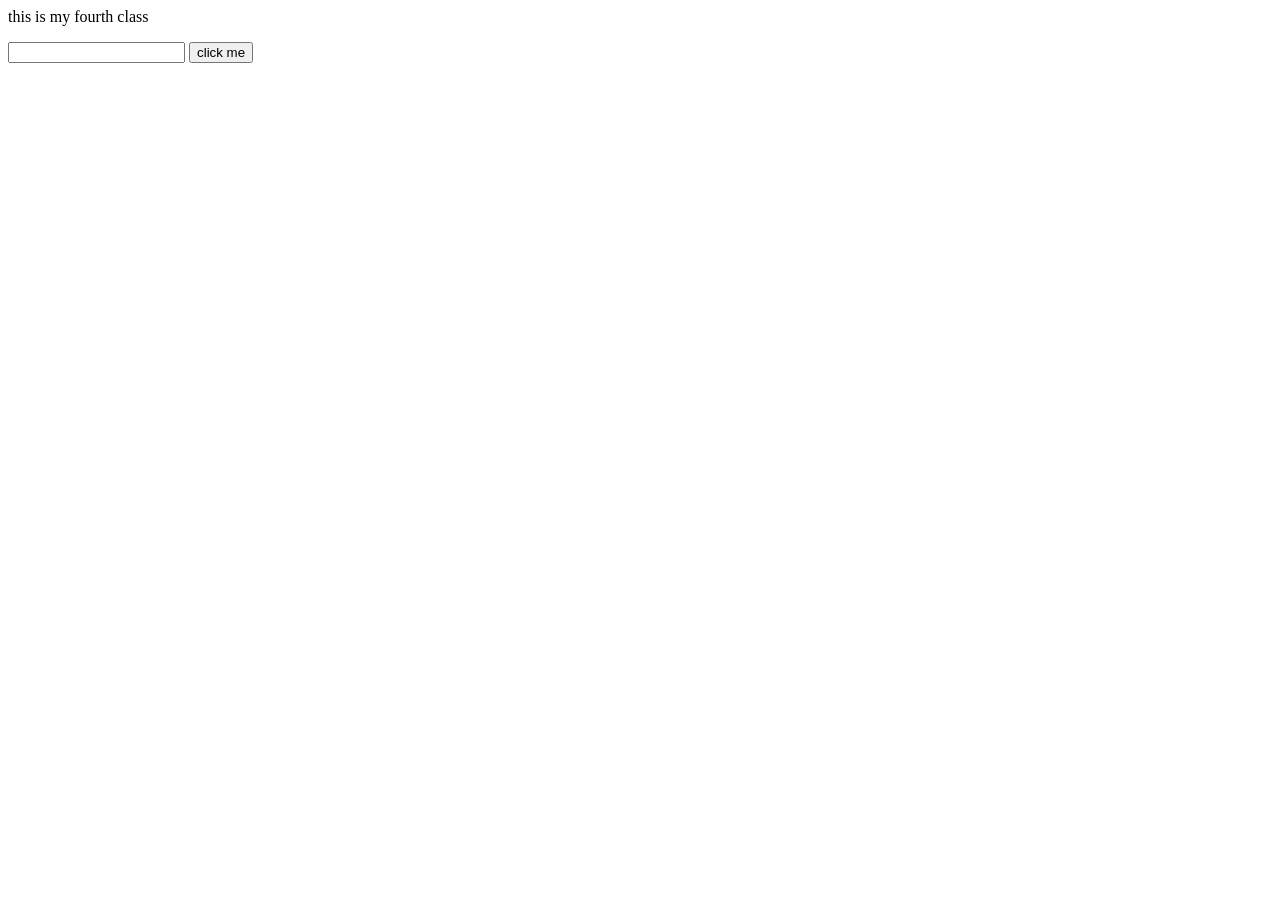
==== tenth.html @ 4bc012b1 "js" ====
<html>
    <head></head>
    <body>
        <!-- <p id="ptag">paragraph tag</p> -->
         <p class="pclass" id="ptag">paragraph tag </p> 
         <input type="text" onchange="newFunction()" id="eventListener">
         <button onclick="alert('clicked')">click me</button>
         <p id="ptag"></p>

    </body>
    <script src="prooo.js"></script>

</html>
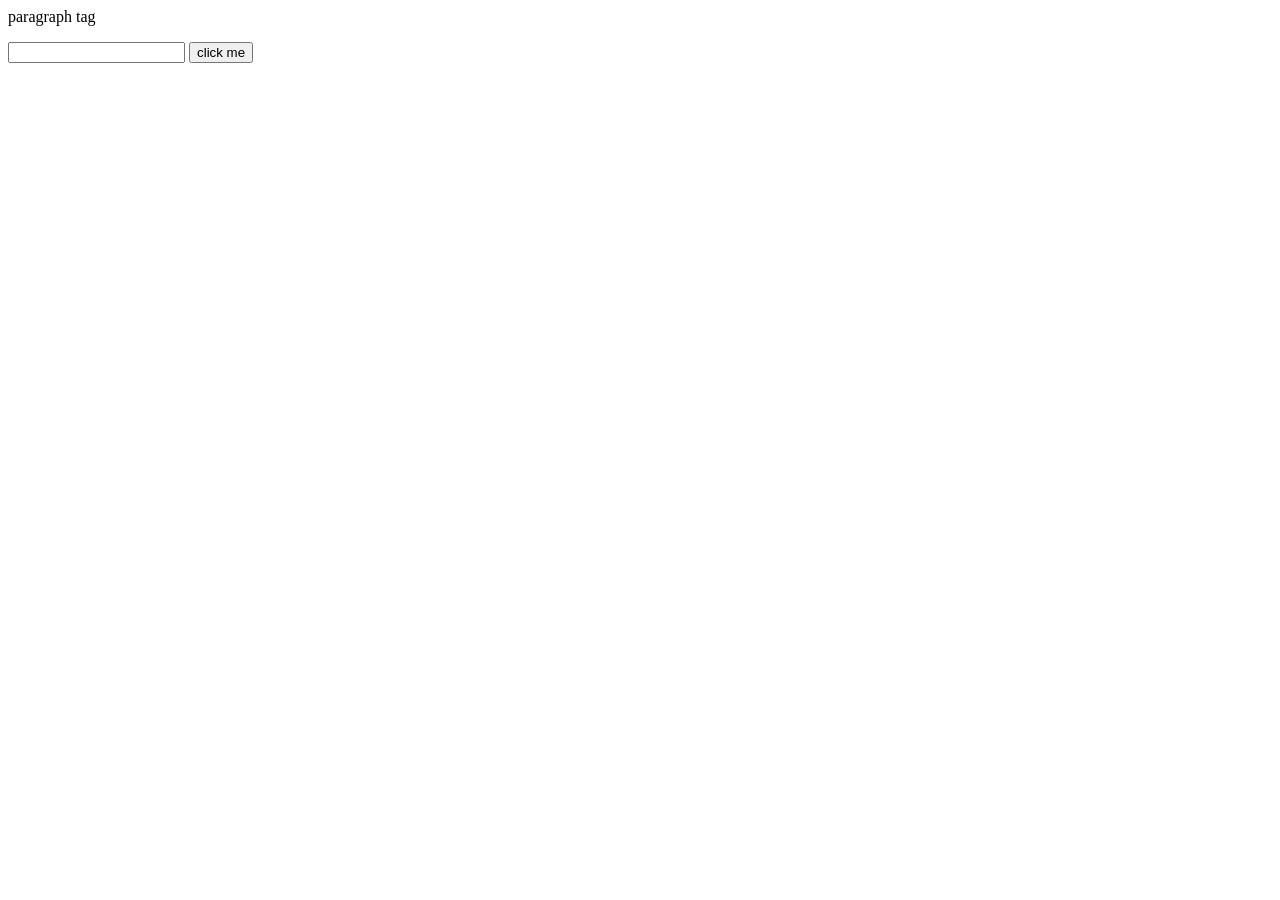
==== commit 094fdcce: "New branch" ====
--- a/tenth.html
+++ b/tenth.html
@@ -8,6 +8,6 @@
          <p id="ptag"></p>
 
     </body>
-    <script src="prooo.js"></script>
+    <script src="Events.js"></script>
 
 </html>
